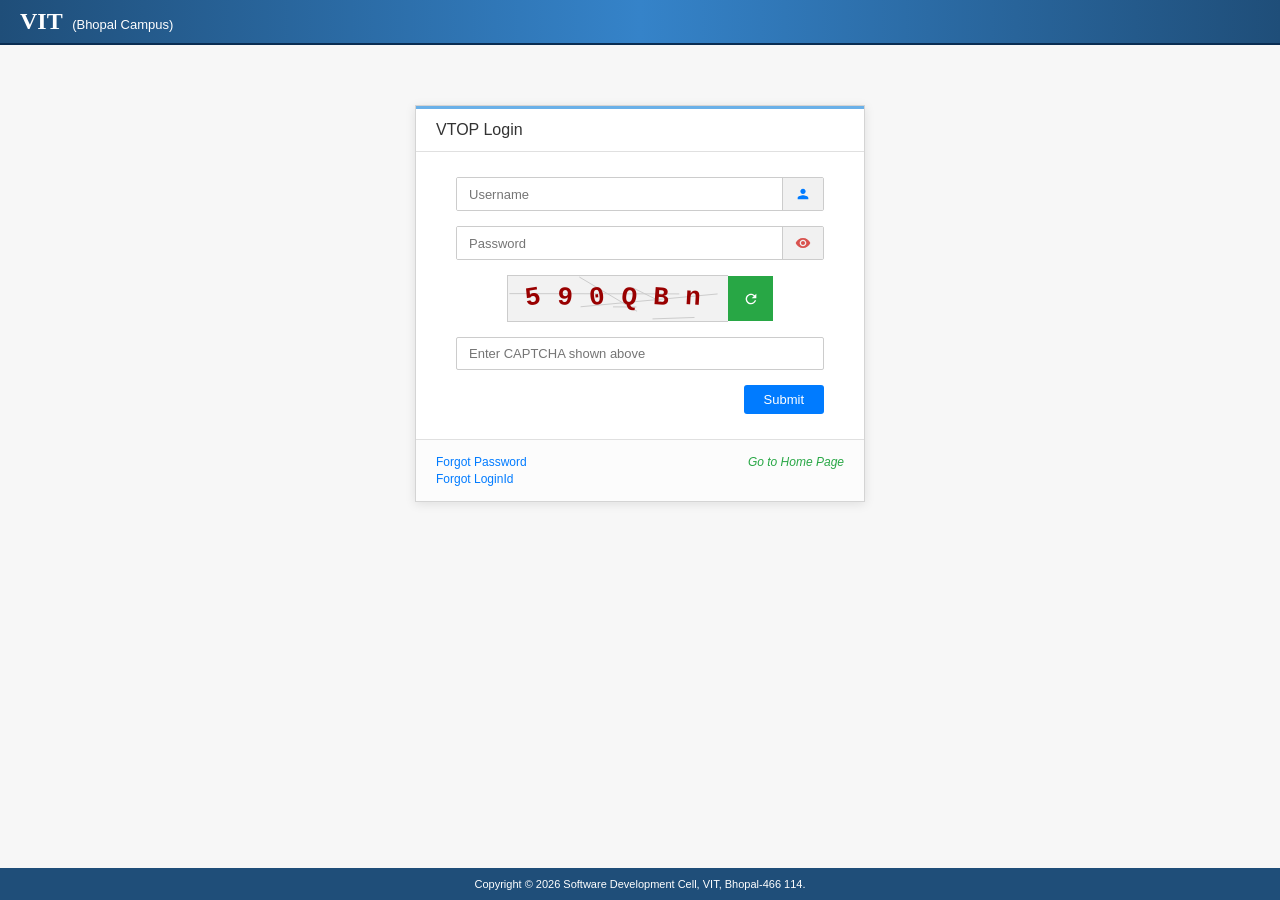
==== vtop-content/vtop/content.html @ b4f7676e "only for outing basis" ====
<!DOCTYPE html>
<html lang="en">
<head>
    <meta charset="UTF-8">
    <meta name="viewport" content="width=device-width, initial-scale=1.0">
    <title>VTOP - Dashboard</title>
    <link rel="stylesheet" href="assets/css/dashboard.css">
    <link rel="stylesheet" href="assets/css/responsive.css">
    <script src="assets/js/auth.js"></script>
    <script>checkAuth();</script>
</head>
<body>
    <header class="top-nav">
        <div class="nav-left">
            <button class="hamburger-menu">
                <svg viewBox="0 0 24 24" fill="white" width="20" height="20"><path d="M3 18h18v-2H3v2zm0-5h18v-2H3v2zm0-7v2h18V6H3z"/></svg>
            </button>
            <div class="nav-brand">
                <span class="vit-logo">VIT</span>
                <span class="campus">(Bhopal Campus)</span>
            </div>
            <div class="nav-icons">
                <!-- Home -->
                <svg viewBox="0 0 24 24" fill="white" width="18" height="18"><path d="M10 20v-6h4v6h5v-8h3L12 3 2 12h3v8z"/></svg>
                <!-- Print -->
                <svg viewBox="0 0 24 24" fill="white" width="18" height="18"><path d="M19 8H5c-1.66 0-3 1.34-3 3v6h4v4h12v-4h4v-6c0-1.66-1.34-3-3-3zm-3 11H8v-5h8v5zm3-7c-.55 0-1-.45-1-1s.45-1 1-1 1 .45 1 1-.45 1-1 1zm-1-9H6v4h12V3z"/></svg>
                <!-- Star -->
                <svg viewBox="0 0 24 24" fill="white" width="18" height="18"><path d="M12 17.27L18.18 21l-1.64-7.03L22 9.24l-7.19-.61L12 2 9.19 8.63 2 9.24l5.46 4.73L5.82 21z"/></svg>
            </div>
            <div class="quick-links">
                Quick Links <span class="arrow-down">▼</span>
            </div>
        </div>
        <div class="nav-right">
            <div class="session-time">
                Session Time : <span id="session-timer">19m 23s</span>
            </div>
            <div class="user-profile" id="profile-toggle">
                <img src="assets/images/profile.jpg" alt="Profile" class="header-profile-img">
                <span class="user-text">24BSA10213 (STUDENT) ▼</span>
                
                <div class="profile-dropdown" id="profile-dropdown">
                    <img src="assets/images/profile.jpg" alt="Profile Large" class="dropdown-profile-img">
                    <div class="dropdown-buttons-container">
                        <button class="btn-history">Login History</button>
                        <button class="btn-signout" id="logout-btn">Sign out</button>
                    </div>
                </div>
            </div>
        </div>
    </header>

    <div class="main-layout">
        <!-- Thin sidebar -->
        <aside class="thin-sidebar">
            <div class="sidebar-icon active"><svg viewBox="0 0 24 24" width="16" height="16"><path d="M10 20v-6h4v6h5v-8h3L12 3 2 12h3v8z"/></svg></div>
            <div class="sidebar-icon"><svg viewBox="0 0 24 24" width="16" height="16"><path d="M12 2l-5.5 9h11zM3 14v7h7v-7H3zm11 0v7h7v-7h-7z"/></svg></div>
            <div class="sidebar-icon"><svg viewBox="0 0 24 24" width="16" height="16"><path d="M14 2H6c-1.1 0-1.99.9-1.99 2L4 20c0 1.1.89 2 1.99 2H18c1.1 0 2-.9 2-2V8l-6-6zm2 16H8v-2h8v2zm0-4H8v-2h8v2zm-3-5V3.5L18.5 9H13z"/></svg></div>
            <div class="sidebar-icon"><svg viewBox="0 0 24 24" width="16" height="16"><path d="M19 3H5c-1.11 0-2 .9-2 2v14c0 1.1.89 2 2 2h14c1.1 0 2-.9 2-2V5c0-1.1-.9-2-2-2zm-9 14l-5-5 1.41-1.41L10 14.17l7.59-7.59L19 8l-9 9z"/></svg></div>
            <div class="sidebar-icon"><svg viewBox="0 0 24 24" width="16" height="16"><path d="M4 6h18V4H4c-1.1 0-2 .9-2 2v11H0v3h14v-3H4V6zm16 2h-8c-1.1 0-2 .9-2 2v9c0 1.1.9 2 2 2h8c1.1 0 2-.9 2-2V10c0-1.1-.9-2-2-2zm-4 7c-1.1 0-2-.9-2-2s.9-2 2-2 2 .9 2 2-.9 2-2 2z"/></svg></div>
            <div class="sidebar-icon"><svg viewBox="0 0 24 24" width="16" height="16"><path d="M12 12c2.21 0 4-1.79 4-4s-1.79-4-4-4-4 1.79-4 4 1.79 4 4 4zm0 2c-2.67 0-8 1.34-8 4v2h16v-2c0-2.66-5.33-4-8-4z"/></svg></div>
            <div class="sidebar-icon"><svg viewBox="0 0 24 24" width="16" height="16"><path d="M19.14,12.94c0.04-0.3,0.06-0.61,0.06-0.94c0-0.32-0.02-0.64-0.06-0.94l2.03-1.58c0.18-0.14,0.23-0.41,0.12-0.61 l-1.92-3.32c-0.12-0.22-0.37-0.29-0.59-0.22l-2.39,0.96c-0.5-0.38-1.03-0.7-1.62-0.94L14.4,2.81c-0.04-0.24-0.24-0.41-0.48-0.41 h-3.84c-0.24,0-0.43,0.17-0.47,0.41L9.25,5.35C8.66,5.59,8.12,5.92,7.63,6.29L5.24,5.33c-0.22-0.08-0.47,0-0.59,0.22L2.73,8.87 C2.62,9.08,2.66,9.34,2.86,9.48l2.03,1.58C4.84,11.36,4.8,11.69,4.8,12s0.02,0.64,0.06,0.94l-2.03,1.58 c-0.18,0.14-0.23,0.41-0.12,0.61l1.92,3.32c0.12,0.22,0.37,0.29,0.59,0.22l2.39-0.96c0.5,0.38,1.03,0.7,1.62,0.94l0.36,2.54 C9.65,21.59,9.85,21.76,10.09,21.76h3.84c0.24,0,0.43-0.17,0.47-0.41l0.36-2.54c0.59-0.24,1.13-0.56,1.62-0.94l2.39,0.96 c0.22,0.08,0.47,0,0.59-0.22l1.92-3.32c0.12-0.22,0.07-0.49-0.12-0.61L19.14,12.94z M12,15.6c-1.98,0-3.6-1.62-3.6-3.6 s1.62-3.6,3.6-3.6s3.6,1.62,3.6,3.6S13.98,15.6,12,15.6z"/></svg></div>
            <div class="sidebar-icon"><svg viewBox="0 0 24 24" width="16" height="16"><path d="M12 22c1.1 0 2-.9 2-2h-4c0 1.1.89 2 2 2zm6-6v-5c0-3.07-1.64-5.64-4.5-6.32V4c0-.83-.67-1.5-1.5-1.5s-1.5.67-1.5 1.5v.68C7.63 5.36 6 7.92 6 11v5l-2 2v1h16v-1l-2-2z"/></svg></div>
            <div class="sidebar-icon"><svg viewBox="0 0 24 24" width="16" height="16"><path d="M18 8h-1V6c0-2.76-2.24-5-5-5S7 3.24 7 6v2H6c-1.1 0-2 .9-2 2v10c0 1.1.9 2 2 2h12c1.1 0 2-.9 2-2V10c0-1.1-.9-2-2-2zm-6 9c-1.1 0-2-.9-2-2s.9-2 2-2 2 .9 2 2-.9 2-2 2zm3.1-9H8.9V6c0-1.71 1.39-3.1 3.1-3.1 1.71 0 3.1 1.39 3.1 3.1v2z"/></svg></div>
        </aside>

        <!-- Main Dashboard -->
        <main class="dashboard-content">
            <div class="layout-grid">
                <!-- Left Column -->
                <div class="left-col">
                    <div class="panel">
                        <div class="panel-header">
                            CURRENT SEMESTER COURSE REGISTRATION DETAILS
                            <span class="semester-tag">FALLSEM2026-27</span>
                        </div>
                        <div class="panel-body table-container">
                            <table class="data-table">
                                <thead>
                                    <tr>
                                        <th>#</th>
                                        <th>Code - Course Name</th>
                                        <th>Type</th>
                                        <th>Attendance</th>
                                        <th>Remarks</th>
                                    </tr>
                                </thead>
                                <tbody>
                                    <tr>
                                        <td>1</td>
                                        <td>CSE3001 - Database Management Systems</td>
                                        <td class="course-type">LTP</td>
                                        <td>100.0</td>
                                        <td class="text-green">Excellent - Keep going</td>
                                    </tr>
                                    <tr>
                                        <td>2</td>
                                        <td>CSE3006 - Computer Networks</td>
                                        <td class="course-type">LTP</td>
                                        <td>82.0</td>
                                        <td class="text-blue">Good</td>
                                    </tr>
                                    <tr>
                                        <td>3</td>
                                        <td>CSE3010 - Computer Vision</td>
                                        <td class="course-type">LP</td>
                                        <td>88.0</td>
                                        <td class="text-blue">Good</td>
                                    </tr>
                                    <tr>
                                        <td>4</td>
                                        <td>CSE3015 - AWS Cloud Practitioner</td>
                                        <td class="course-type">LTP</td>
                                        <td>85.0</td>
                                        <td class="text-blue">Good</td>
                                    </tr>
                                    <tr>
                                        <td>5</td>
                                        <td>DSN3099 - Engineering Project in Community Service</td>
                                        <td class="course-type">PJ</td>
                                        <td>0.0</td>
                                        <td class="text-red">Critical - must improve</td>
                                    </tr>
                                    <tr>
                                        <td>6</td>
                                        <td>MAT3003 - Probability, Statistics and Reliability</td>
                                        <td class="course-type">LT</td>
                                        <td>75.0</td>
                                        <td class="text-red">Critical - must improve</td>
                                    </tr>
                                    <tr>
                                        <td>7</td>
                                        <td>MGT2003 - Technology Entrepreneurship</td>
                                        <td class="course-type">LT</td>
                                        <td></td>
                                        <td></td>
                                    </tr>
                                    <tr>
                                        <td>8</td>
                                        <td>SST2003 - Dynamics of workplace communication Skills</td>
                                        <td class="course-type">P</td>
                                        <td>100.0</td>
                                        <td class="text-green">Excellent - Keep going</td>
                                    </tr>
                                </tbody>
                            </table>
                        </div>
                    </div>

                    <div class="panel spotlight-panel">
                        <div class="panel-header">SPOT-LIGHT</div>
                        <div class="panel-body">
                            <div class="spotlight-tag">
                                Academics <span class="badge-num">1</span>
                            </div>
                            <div class="spotlight-item">
                                <svg viewBox="0 0 24 24" fill="#d9534f" width="14" height="14" style="margin-right: 5px;"><path d="M7 2v11h3v9l7-12h-4l4-8z"/></svg>
                                CAT Feedback Link Fall Semester Fast Track
                            </div>
                        </div>
                    </div>
                </div>

                <!-- Right Column -->
                <div class="right-col">
                    <div class="panel">
                        <div class="panel-header">PROCTOR Message</div>
                        <div class="panel-body empty-box"></div>
                    </div>

                    <div class="panel">
                        <div class="panel-header">CGPA and CREDIT Status</div>
                        <div class="panel-body status-box">
                            <div class="status-row">
                                <div class="status-label">Total Credits Required :</div>
                                <div class="status-val box-light">169</div>
                            </div>
                            <div class="status-row">
                                <div class="status-label">Earned Credits :</div>
                                <div class="status-val box-med">82.0</div>
                            </div>
                            <div class="status-row">
                                <div class="status-label">Current CGPA :</div>
                                <div class="status-val box-dark">7.24</div>
                            </div>
                        </div>
                    </div>
                </div>
            </div>
        </main>
    </div>

    <script src="assets/js/dashboard.js"></script>
</body>
</html>
---- vtop-content/vtop/assets/css/dashboard.css ----
* {
    box-sizing: border-box;
    margin: 0;
    padding: 0;
    font-family: Arial, Helvetica, sans-serif; /* Strict Arial for VTOP */
}

body {
    background-color: #e9ecef; /* slightly darker grey */
    display: flex;
    flex-direction: column;
    height: 100vh;
    overflow: hidden;
}

/* Header Navbar */
.top-nav {
    background: linear-gradient(to bottom, #2b618e, #1c4568);
    height: 45px;
    display: flex;
    justify-content: space-between;
    align-items: center;
    padding: 0 15px;
    color: white;
}

.nav-left, .nav-right {
    display: flex;
    align-items: center;
}

.hamburger-menu {
    background: none;
    border: none;
    cursor: pointer;
    margin-right: 15px;
}

.nav-brand {
    display: flex;
    align-items: baseline;
    margin-right: 20px;
}

.vit-logo {
    font-size: 24px;
    font-weight: bold;
    font-family: "Times New Roman", Times, serif;
    margin-right: 5px;
}

.campus {
    font-size: 12px;
}

.nav-icons {
    display: flex;
    gap: 15px;
    margin-right: 20px;
}

.nav-icons svg {
    cursor: pointer;
}

.quick-links {
    font-size: 12px;
    cursor: pointer;
    background: rgba(255,255,255,0.15);
    padding: 4px 10px;
    border-radius: 3px;
    border: 1px solid rgba(255,255,255,0.2);
}

.arrow-down {
    font-size: 10px;
    margin-left: 5px;
}

.session-time {
    font-size: 13px;
    margin-right: 20px;
}

.user-profile {
    display: flex;
    align-items: center;
    gap: 8px;
    cursor: pointer;
    font-size: 13px;
    font-weight: bold;
    position: relative;
    padding: 10px 0;
}

.header-profile-img {
    width: 28px;
    height: 28px;
    border-radius: 50%;
    object-fit: cover;
    background: white;
}

/* Dropdown */
.profile-dropdown {
    position: absolute;
    top: 45px;
    right: -15px;
    width: 260px;
    background: linear-gradient(to right, #245182, #2b89c7);
    box-shadow: 0 4px 10px rgba(0,0,0,0.4);
    display: none;
    flex-direction: column;
    align-items: center;
    z-index: 1000;
    border: 1px solid #1c3d61;
}

.profile-dropdown.show {
    display: flex;
}

.dropdown-profile-img {
    width: 110px;
    height: 110px;
    border-radius: 50%;
    object-fit: cover;
    margin: 25px 0;
    border: 2px solid white;
    background: white;
}

.dropdown-buttons-container {
    width: 100%;
    border-top: 1px solid #183e63;
    padding-bottom: 10px;
    display: flex;
    flex-direction: column;
    align-items: center;
}

.btn-history, .btn-signout {
    width: calc(100% - 20px);
    padding: 10px;
    border: none;
    font-size: 13px;
    cursor: pointer;
    color: white;
    text-align: center;
    border-radius: 2px;
}

.btn-history {
    background-color: #00c1df;
    margin: 10px 10px 5px 10px;
}

.btn-history:hover {
    background-color: #00a4bd;
}

.btn-signout {
    background-color: #288a38;
    margin: 5px 10px 10px 10px;
}

.btn-signout:hover {
    background-color: #21732e;
}

/* Main Layout */
.main-layout {
    display: flex;
    flex: 1;
    overflow: hidden;
}

/* Thin Sidebar */
.thin-sidebar {
    width: 45px;
    background: #fff;
    border-right: 1px solid #ddd;
    display: flex;
    flex-direction: column;
    align-items: center;
    padding-top: 10px;
}

.sidebar-icon {
    width: 100%;
    height: 40px;
    display: flex;
    justify-content: center;
    align-items: center;
    cursor: pointer;
    color: #444;
}

.sidebar-icon svg {
    fill: #333;
}

.sidebar-icon:hover, .sidebar-icon.active {
    background: #f0f0f0;
    border-left: 3px solid #1f4e79;
}

/* Dashboard Content */
.dashboard-content {
    flex: 1;
    padding: 15px;
    overflow-y: auto;
}

.layout-grid {
    display: grid;
    grid-template-columns: 2fr 1fr;
    gap: 15px;
}

/* Panels */
.panel {
    background: #fff;
    border: 1px solid #ddd;
    border-top: 3px solid #6eb1e2;
    margin-bottom: 15px;
    box-shadow: 0 1px 3px rgba(0,0,0,0.05);
}

.panel-header {
    background: #fcfcfc;
    padding: 10px 15px;
    font-size: 13px;
    font-weight: bold;
    color: #333;
    border-bottom: 1px solid #ddd;
    display: flex;
    justify-content: space-between;
    align-items: center;
}

.semester-tag {
    color: #d9534f;
    background: #fdf5e6;
    padding: 3px 8px;
    font-size: 12px;
}

.panel-body {
    padding: 15px;
}

.table-container {
    padding: 0;
    overflow-x: auto;
}

/* Table */
.data-table {
    width: 100%;
    border-collapse: collapse;
}

.data-table th, .data-table td {
    padding: 10px 15px;
    text-align: left;
    font-size: 12px;
    border-bottom: 1px solid #eee;
}

.data-table th {
    font-weight: 600;
    color: #333;
    background: #fafafa;
}

.course-type {
    color: #0056b3;
    font-style: italic;
    font-weight: bold;
}

/* Colors */
.text-green { color: #28a745; font-weight: bold; }
.text-blue { color: #007bff; font-weight: bold; }
.text-red { color: #dc3545; font-weight: bold; }

/* Spotlight */
.spotlight-panel .panel-body {
    padding: 15px;
}

.spotlight-tag {
    background: #17a2b8;
    color: white;
    display: inline-flex;
    align-items: center;
    padding: 4px 10px;
    font-size: 12px;
    border-radius: 3px;
    margin-bottom: 12px;
}

.badge-num {
    background: #dc3545;
    color: white;
    border-radius: 50%;
    width: 16px;
    height: 16px;
    display: flex;
    justify-content: center;
    align-items: center;
    font-size: 10px;
    margin-left: 5px;
}

.spotlight-item {
    font-size: 13px;
    display: flex;
    align-items: center;
    color: #333;
}

/* Right Panels */
.empty-box {
    height: 80px;
}

.status-box {
    padding: 0;
}

.status-row {
    display: flex;
    border-bottom: 1px solid #eee;
}

.status-row:last-child {
    border-bottom: none;
}

.status-label {
    flex: 1;
    padding: 12px 15px;
    font-size: 13px;
    color: #333;
    display: flex;
    align-items: center;
}

.status-val {
    width: 90px;
    display: flex;
    justify-content: center;
    align-items: center;
    font-size: 13px;
    font-weight: bold;
}

.box-light {
    background: #d9edf7;
    color: #31708f;
}

.box-med {
    background: #99c2ff;
    color: #004085;
}

.box-dark {
    background: #007bff;
    color: white;
}
---- vtop-content/vtop/assets/css/responsive.css ----
/* Responsive adjustments for pixel-perfect clone on mobile */

/* Collapse to single column only on actual mobile screens (not desktop mode) */
@media (max-width: 800px) {
    .layout-grid {
        grid-template-columns: 1fr; /* Stack columns on tablet/mobile */
    }
    
    .campus, .session-time {
        display: none; /* Hide non-essential text on mobile */
    }
    
    .nav-icons {
        display: none; /* Hide icons on small mobile to save space */
    }
    
    .user-text {
        font-size: 0; /* Hide username, keep dropdown arrow */
    }
    
    .user-text::after {
        content: "▼";
        font-size: 12px;
    }
    
    .thin-sidebar {
        display: none; /* Hide thin sidebar on mobile, use hamburger instead */
    }
    
    .dashboard-content {
        padding: 10px;
    }
    
    .panel-header {
        flex-direction: column;
        align-items: flex-start;
        gap: 5px;
    }
}
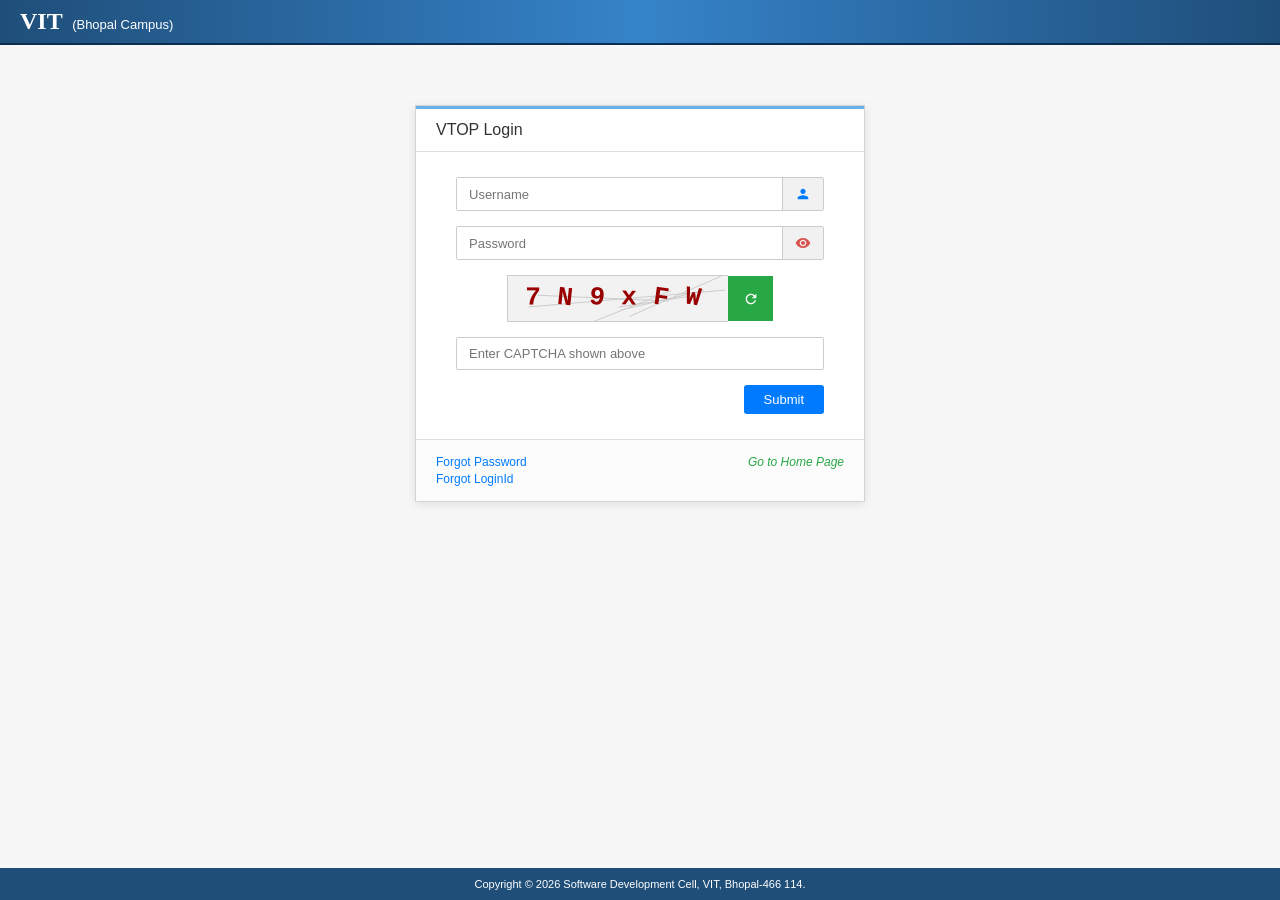
==== commit a8ea1537: "adding profile section" ====
--- a/vtop-content/vtop/content.html
+++ b/vtop-content/vtop/content.html
@@ -54,7 +54,18 @@
         <!-- Thin sidebar -->
         <aside class="thin-sidebar">
             <div class="sidebar-icon active"><svg viewBox="0 0 24 24" width="16" height="16"><path d="M10 20v-6h4v6h5v-8h3L12 3 2 12h3v8z"/></svg></div>
-            <div class="sidebar-icon"><svg viewBox="0 0 24 24" width="16" height="16"><path d="M12 2l-5.5 9h11zM3 14v7h7v-7H3zm11 0v7h7v-7h-7z"/></svg></div>
+            <div class="sidebar-icon popout-trigger" data-target="my-info-popout">
+                <svg viewBox="0 0 24 24" width="16" height="16"><path d="M12 2l-5.5 9h11zM3 14v7h7v-7H3zm11 0v7h7v-7h-7z"/></svg>
+                
+                <div class="sidebar-popout" id="my-info-popout">
+                    <div class="popout-header">My Info</div>
+                    <a href="profile.html" class="popout-item"><span class="popout-icon">⚙</span> Profile</a>
+                    <div class="popout-item"><span class="popout-icon">⚙</span> Credentials</div>
+                    <div class="popout-item"><span class="popout-icon">⚙</span> Acknowledgement View</div>
+                    <div class="popout-item"><span class="popout-icon">⚙</span> Student Bank Info</div>
+                    <div class="popout-item"><span class="popout-icon">⚙</span> AAPAR ID Upload</div>
+                </div>
+            </div>
             <div class="sidebar-icon"><svg viewBox="0 0 24 24" width="16" height="16"><path d="M14 2H6c-1.1 0-1.99.9-1.99 2L4 20c0 1.1.89 2 1.99 2H18c1.1 0 2-.9 2-2V8l-6-6zm2 16H8v-2h8v2zm0-4H8v-2h8v2zm-3-5V3.5L18.5 9H13z"/></svg></div>
             <div class="sidebar-icon"><svg viewBox="0 0 24 24" width="16" height="16"><path d="M19 3H5c-1.11 0-2 .9-2 2v14c0 1.1.89 2 2 2h14c1.1 0 2-.9 2-2V5c0-1.1-.9-2-2-2zm-9 14l-5-5 1.41-1.41L10 14.17l7.59-7.59L19 8l-9 9z"/></svg></div>
             <div class="sidebar-icon"><svg viewBox="0 0 24 24" width="16" height="16"><path d="M4 6h18V4H4c-1.1 0-2 .9-2 2v11H0v3h14v-3H4V6zm16 2h-8c-1.1 0-2 .9-2 2v9c0 1.1.9 2 2 2h8c1.1 0 2-.9 2-2V10c0-1.1-.9-2-2-2zm-4 7c-1.1 0-2-.9-2-2s.9-2 2-2 2 .9 2 2-.9 2-2 2z"/></svg></div>
--- a/vtop-content/vtop/assets/css/dashboard.css
+++ b/vtop-content/vtop/assets/css/dashboard.css
@@ -371,3 +371,54 @@
     background: #007bff;
     color: white;
 }
+
+/* Sidebar Popout Menu */
+.sidebar-icon.popout-trigger {
+    position: relative;
+}
+
+.sidebar-popout {
+    position: absolute;
+    left: 45px;
+    top: 0;
+    width: 250px;
+    background: #fff;
+    border: 1px solid #ddd;
+    box-shadow: 2px 2px 5px rgba(0,0,0,0.1);
+    display: none;
+    z-index: 1000;
+    flex-direction: column;
+}
+
+.sidebar-icon.popout-trigger:hover .sidebar-popout,
+.sidebar-popout.show {
+    display: flex;
+}
+
+.popout-header {
+    background: #fcfcfc;
+    padding: 10px 15px;
+    font-size: 13px;
+    font-weight: bold;
+    color: #333;
+    border-bottom: 1px solid #ddd;
+}
+
+.popout-item {
+    padding: 10px 15px;
+    display: flex;
+    align-items: center;
+    color: #333;
+    text-decoration: none;
+    font-size: 13px;
+    cursor: pointer;
+    border-bottom: 1px solid #eee;
+}
+
+.popout-item:hover {
+    background: #f0f0f0;
+}
+
+.popout-icon {
+    margin-right: 10px;
+}
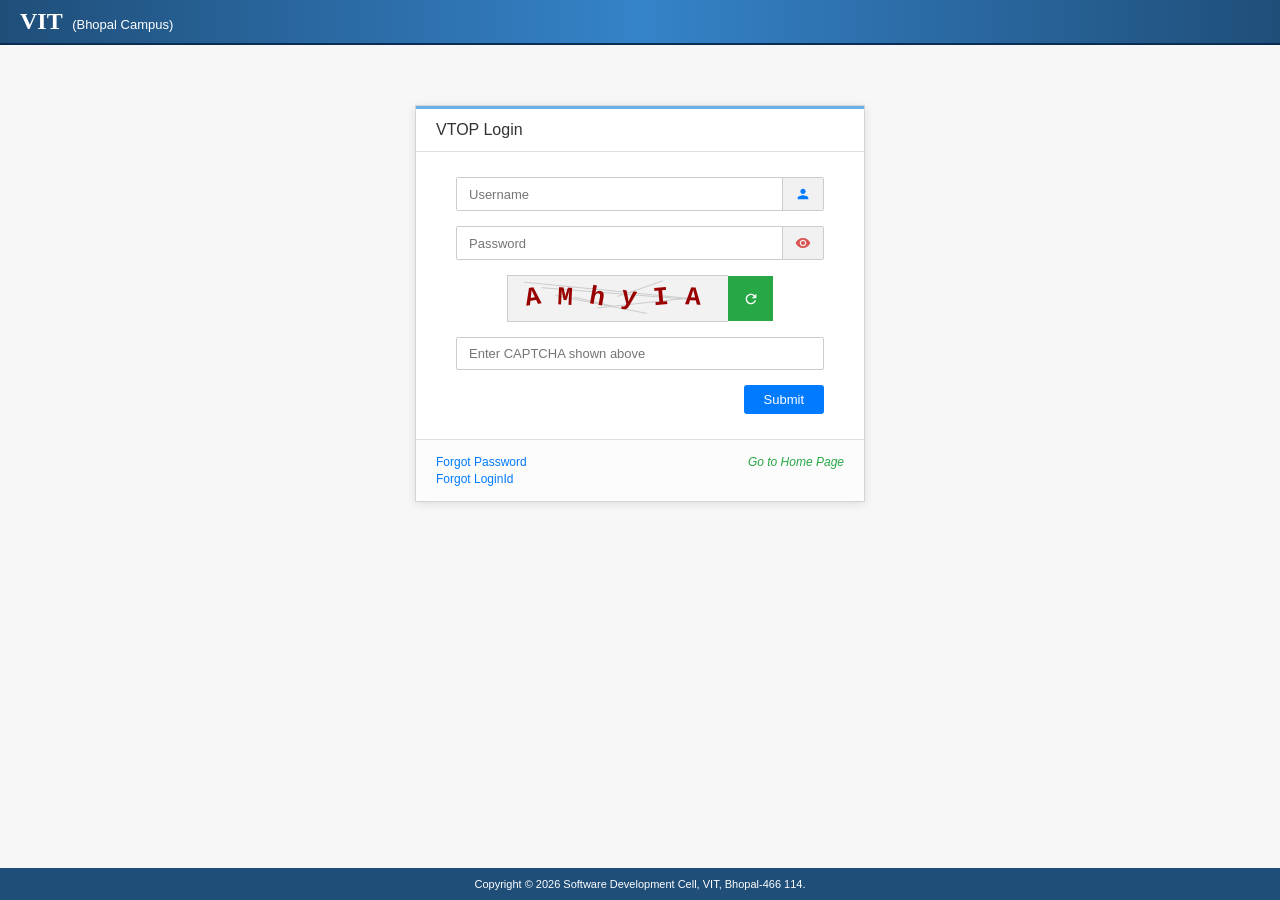
==== commit fe0e9d32: "final stetrch" ====
--- a/vtop-content/vtop/content.html
+++ b/vtop-content/vtop/content.html
@@ -53,10 +53,10 @@
     <div class="main-layout">
         <!-- Thin sidebar -->
         <aside class="thin-sidebar">
-            <div class="sidebar-icon active"><svg viewBox="0 0 24 24" width="16" height="16"><path d="M10 20v-6h4v6h5v-8h3L12 3 2 12h3v8z"/></svg></div>
+            <div class="sidebar-icon"><svg viewBox="0 0 24 24" width="16" height="16"><path d="M21 3H3c-1.1 0-2 .9-2 2v14c0 1.1.9 2 2 2h18c1.1 0 2-.9 2-2V5c0-1.1-.9-2-2-2zM8 6c1.66 0 3 1.34 3 3s-1.34 3-3 3-3-1.34-3-3 1.34-3 3-3zm6 12H4v-1c0-2 4-3.1 6-3.1s6 1.1 6 3.1v1zm2.85-4h-1.64L14 11l2-2h4l-1.15 5z"/></svg></div>
+            <div class="sidebar-icon"><svg viewBox="0 0 24 24" width="16" height="16"><path d="M20 6h-4V4c0-1.11-.89-2-2-2h-4c-1.11 0-2 .89-2 2v2H4c-1.11 0-1.99.89-1.99 2L2 19c0 1.11.89 2 2 2h16c1.11 0 2-.89 2-2V8c0-1.11-.89-2-2-2zm-6 0h-4V4h4v2z"/></svg></div>
             <div class="sidebar-icon popout-trigger" data-target="my-info-popout">
-                <svg viewBox="0 0 24 24" width="16" height="16"><path d="M12 2l-5.5 9h11zM3 14v7h7v-7H3zm11 0v7h7v-7h-7z"/></svg>
-                
+                <svg viewBox="0 0 24 24" width="16" height="16"><path d="M12 2C6.48 2 2 6.48 2 12s4.48 10 10 10 10-4.48 10-10S17.52 2 12 2zm1 15h-2v-6h2v6zm0-8h-2V7h2v2z"/></svg>
                 <div class="sidebar-popout" id="my-info-popout">
                     <div class="popout-header">My Info</div>
                     <a href="profile.html" class="popout-item"><span class="popout-icon">⚙</span> Profile</a>
@@ -66,12 +66,24 @@
                     <div class="popout-item"><span class="popout-icon">⚙</span> AAPAR ID Upload</div>
                 </div>
             </div>
-            <div class="sidebar-icon"><svg viewBox="0 0 24 24" width="16" height="16"><path d="M14 2H6c-1.1 0-1.99.9-1.99 2L4 20c0 1.1.89 2 1.99 2H18c1.1 0 2-.9 2-2V8l-6-6zm2 16H8v-2h8v2zm0-4H8v-2h8v2zm-3-5V3.5L18.5 9H13z"/></svg></div>
-            <div class="sidebar-icon"><svg viewBox="0 0 24 24" width="16" height="16"><path d="M19 3H5c-1.11 0-2 .9-2 2v14c0 1.1.89 2 2 2h14c1.1 0 2-.9 2-2V5c0-1.1-.9-2-2-2zm-9 14l-5-5 1.41-1.41L10 14.17l7.59-7.59L19 8l-9 9z"/></svg></div>
-            <div class="sidebar-icon"><svg viewBox="0 0 24 24" width="16" height="16"><path d="M4 6h18V4H4c-1.1 0-2 .9-2 2v11H0v3h14v-3H4V6zm16 2h-8c-1.1 0-2 .9-2 2v9c0 1.1.9 2 2 2h8c1.1 0 2-.9 2-2V10c0-1.1-.9-2-2-2zm-4 7c-1.1 0-2-.9-2-2s.9-2 2-2 2 .9 2 2-.9 2-2 2z"/></svg></div>
-            <div class="sidebar-icon"><svg viewBox="0 0 24 24" width="16" height="16"><path d="M12 12c2.21 0 4-1.79 4-4s-1.79-4-4-4-4 1.79-4 4 1.79 4 4 4zm0 2c-2.67 0-8 1.34-8 4v2h16v-2c0-2.66-5.33-4-8-4z"/></svg></div>
-            <div class="sidebar-icon"><svg viewBox="0 0 24 24" width="16" height="16"><path d="M19.14,12.94c0.04-0.3,0.06-0.61,0.06-0.94c0-0.32-0.02-0.64-0.06-0.94l2.03-1.58c0.18-0.14,0.23-0.41,0.12-0.61 l-1.92-3.32c-0.12-0.22-0.37-0.29-0.59-0.22l-2.39,0.96c-0.5-0.38-1.03-0.7-1.62-0.94L14.4,2.81c-0.04-0.24-0.24-0.41-0.48-0.41 h-3.84c-0.24,0-0.43,0.17-0.47,0.41L9.25,5.35C8.66,5.59,8.12,5.92,7.63,6.29L5.24,5.33c-0.22-0.08-0.47,0-0.59,0.22L2.73,8.87 C2.62,9.08,2.66,9.34,2.86,9.48l2.03,1.58C4.84,11.36,4.8,11.69,4.8,12s0.02,0.64,0.06,0.94l-2.03,1.58 c-0.18,0.14-0.23,0.41-0.12,0.61l1.92,3.32c0.12,0.22,0.37,0.29,0.59,0.22l2.39-0.96c0.5,0.38,1.03,0.7,1.62,0.94l0.36,2.54 C9.65,21.59,9.85,21.76,10.09,21.76h3.84c0.24,0,0.43-0.17,0.47-0.41l0.36-2.54c0.59-0.24,1.13-0.56,1.62-0.94l2.39,0.96 c0.22,0.08,0.47,0,0.59-0.22l1.92-3.32c0.12-0.22,0.07-0.49-0.12-0.61L19.14,12.94z M12,15.6c-1.98,0-3.6-1.62-3.6-3.6 s1.62-3.6,3.6-3.6s3.6,1.62,3.6,3.6S13.98,15.6,12,15.6z"/></svg></div>
-            <div class="sidebar-icon"><svg viewBox="0 0 24 24" width="16" height="16"><path d="M12 22c1.1 0 2-.9 2-2h-4c0 1.1.89 2 2 2zm6-6v-5c0-3.07-1.64-5.64-4.5-6.32V4c0-.83-.67-1.5-1.5-1.5s-1.5.67-1.5 1.5v.68C7.63 5.36 6 7.92 6 11v5l-2 2v1h16v-1l-2-2z"/></svg></div>
+            <div class="sidebar-icon"><svg viewBox="0 0 24 24" width="16" height="16"><path d="M20 9c0-.55-.45-1-1-1h-2V6c0-2.21-1.79-4-4-4S9 3.79 9 6v2H7c-.55 0-1 .45-1 1s.45 1 1 1h1v10H6v2h12v-2h-2V10h1c.55 0 1-.45 1-1zM11 6c0-1.1.9-2 2-2s2 .9 2 2v2h-4V6z"/></svg></div>
+            <div class="sidebar-icon"><svg viewBox="0 0 24 24" width="16" height="16"><path d="M12 3L1 9l11 6 9-4.91V17h2V9L12 3z M5 13.18v4L12 21l7-3.82v-4L12 17l-7-3.82z"/></svg></div>
+            <div class="sidebar-icon"><svg viewBox="0 0 24 24" width="16" height="16"><path d="M4 10v7h3v-7H4zm6 0v7h3v-7h-3zM2 22h19v-3H2v3zm14-12v7h3v-7h-3zm-4.5-9L2 6v2h19V6l-9.5-5z"/></svg></div>
+            <div class="sidebar-icon"><svg viewBox="0 0 24 24" width="16" height="16"><path d="M18 2H6c-1.1 0-2 .9-2 2v16c0 1.1.9 2 2 2h12c1.1 0 2-.9 2-2V4c0-1.1-.9-2-2-2zM6 4h5v8l-2.5-1.5L6 12V4z"/></svg></div>
+            <div class="sidebar-icon"><svg viewBox="0 0 24 24" width="16" height="16"><path d="M21 16v-2l-8-5V3.5c0-.83-.67-1.5-1.5-1.5S10 2.67 10 3.5V9l-8 5v2l8-2.5V19l-2 1.5V22l3.5-1 3.5 1v-1.5L13 19v-5.5l8 2.5z"/></svg></div>
+            <div class="sidebar-icon"><svg viewBox="0 0 24 24" width="16" height="16"><path d="M12 7c-2.76 0-5 2.24-5 5s2.24 5 5 5 5-2.24 5-5-2.24-5-5-5zM2 13h2c.55 0 1-.45 1-1s-.45-1-1-1H2c-.55 0-1 .45-1 1s.45 1 1 1zm18 0h2c.55 0 1-.45 1-1s-.45-1-1-1h-2c-.55 0-1 .45-1 1s.45 1 1 1zM11 2v2c0 .55.45 1 1 1s1-.45 1-1V2c0-.55-.45-1-1-1s-1 .45-1 1zm0 18v2c0 .55.45 1 1 1s1-.45 1-1v-2c0-.55-.45-1-1-1s-1 .45-1 1z"/></svg></div>
+            <div class="sidebar-icon"><svg viewBox="0 0 24 24" width="16" height="16"><path d="M11.8 10.9c-2.27-.59-3-1.2-3-2.15 0-1.09 1.01-1.85 2.7-1.85 1.78 0 2.44.85 2.5 2.1h2.21c-.07-1.72-1.12-3.3-3.21-3.81V3h-3v2.16c-1.94.42-3.5 1.68-3.5 3.61 0 2.31 1.91 3.46 4.7 4.13 2.5.6 3 1.48 3 2.41 0 .69-.49 1.79-2.7 1.79-2.06 0-2.87-.92-2.98-2.1h-2.2c.12 2.19 1.76 3.42 3.68 3.83V21h3v-2.15c1.95-.37 3.5-1.5 3.5-3.55 0-2.84-2.43-3.81-4.7-4.4z"/></svg></div>
+            <div class="sidebar-icon active popout-trigger" data-target="home-popout">
+                <svg viewBox="0 0 24 24" width="16" height="16"><path d="M10 20v-6h4v6h5v-8h3L12 3 2 12h3v8z"/></svg>
+                <div class="sidebar-popout" id="home-popout">
+                    <div class="popout-header" style="text-align: center; font-weight: bold; background: #fff; padding: 10px;">Hostels</div>
+                    <a href="leave-request.html" class="popout-item"><span class="popout-icon">◎</span> Leave Request</a>
+                    <a href="leave-history.html" class="popout-item"><span class="popout-icon">◎</span> Leave History</a>
+                    <div class="popout-item"><span class="popout-icon">◎</span> Biometric Report</div>
+                    <div class="popout-item"><span class="popout-icon">◎</span> Hostel Room Allotment</div>
+                </div>
+            </div>
+            <div class="sidebar-icon"><svg viewBox="0 0 24 24" width="16" height="16"><path d="M19 5h-2V3H7v2H5c-1.1 0-2 .9-2 2v1c0 2.55 1.92 4.63 4.39 4.94A5.01 5.01 0 0011 15.9V19H7v2h10v-2h-4v-3.1a5.01 5.01 0 003.61-2.96C19.08 12.63 21 10.55 21 8V7c0-1.1-.9-2-2-2z"/></svg></div>
             <div class="sidebar-icon"><svg viewBox="0 0 24 24" width="16" height="16"><path d="M18 8h-1V6c0-2.76-2.24-5-5-5S7 3.24 7 6v2H6c-1.1 0-2 .9-2 2v10c0 1.1.9 2 2 2h12c1.1 0 2-.9 2-2V10c0-1.1-.9-2-2-2zm-6 9c-1.1 0-2-.9-2-2s.9-2 2-2 2 .9 2 2-.9 2-2 2zm3.1-9H8.9V6c0-1.71 1.39-3.1 3.1-3.1 1.71 0 3.1 1.39 3.1 3.1v2z"/></svg></div>
         </aside>
 
--- a/vtop-content/vtop/assets/css/dashboard.css
+++ b/vtop-content/vtop/assets/css/dashboard.css
@@ -200,9 +200,17 @@
     fill: #333;
 }
 
-.sidebar-icon:hover, .sidebar-icon.active {
+.sidebar-icon:hover {
     background: #f0f0f0;
     border-left: 3px solid #1f4e79;
+}
+
+.sidebar-icon.active {
+    background: #1860db;
+    border-left: none;
+}
+.sidebar-icon.active svg {
+    fill: #ffffff;
 }
 
 /* Dashboard Content */
